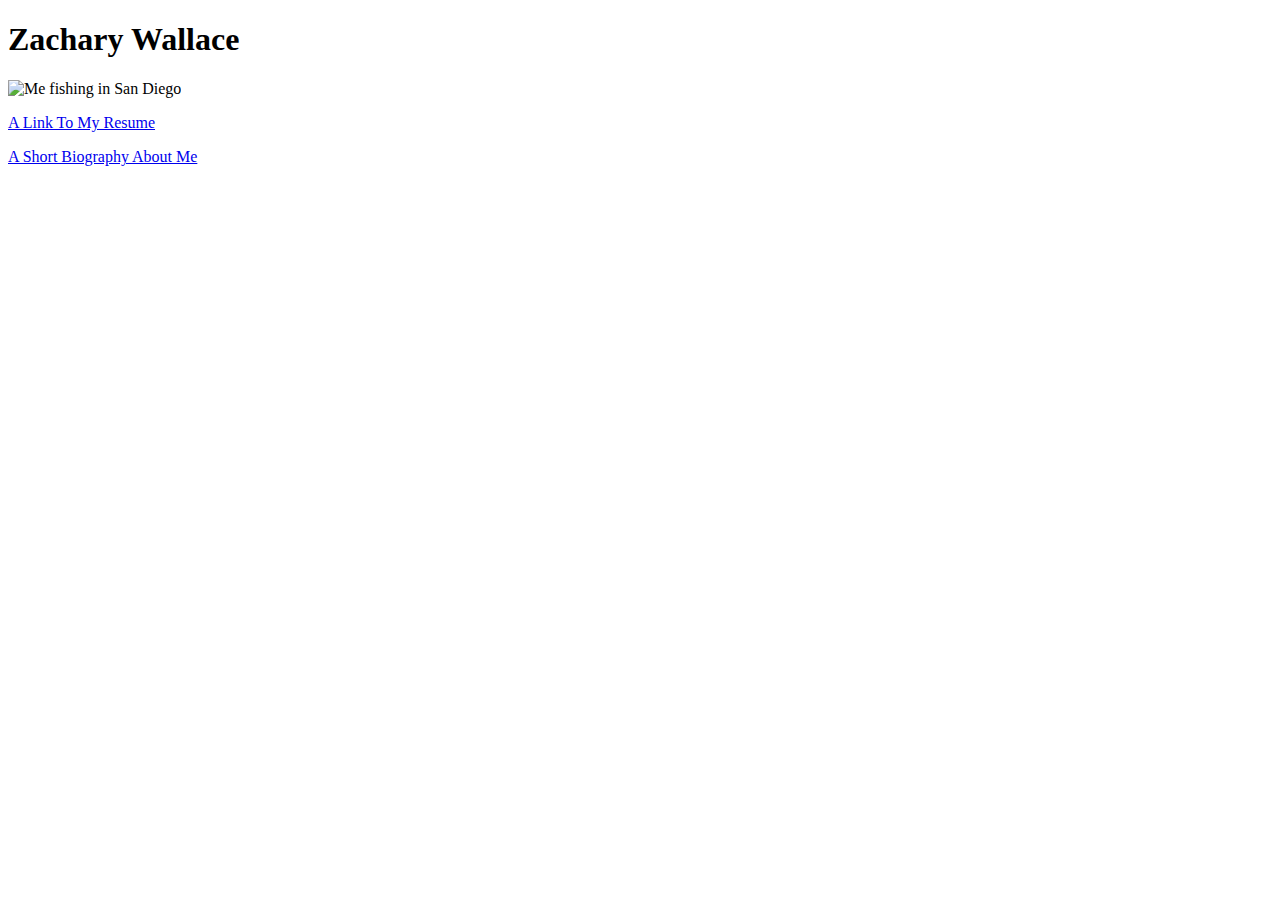
==== index.html @ 6dde3822 "The index commit" ====
<!DOCTYPE html>

<html>
	<head>
	<title>A Webpage About Zachary Wallace</title>
	<link href = "style.css" rel = "stylesheet" />	
	</head>

	<body>
	<h1>Zachary Wallace</h1>
	<p id = "image"><img src = "Desktop/IMG_0597.jpg" alt = "Me fishing in San Diego" /></p>
	<p><a href = "https://zwalla01.github.io/resume.html">A Link To My Resume</a></p>
	<p><a href = "https://zwalla01.github.io/bio.html">A Short Biography About Me</a></p>
	</body>
</html>
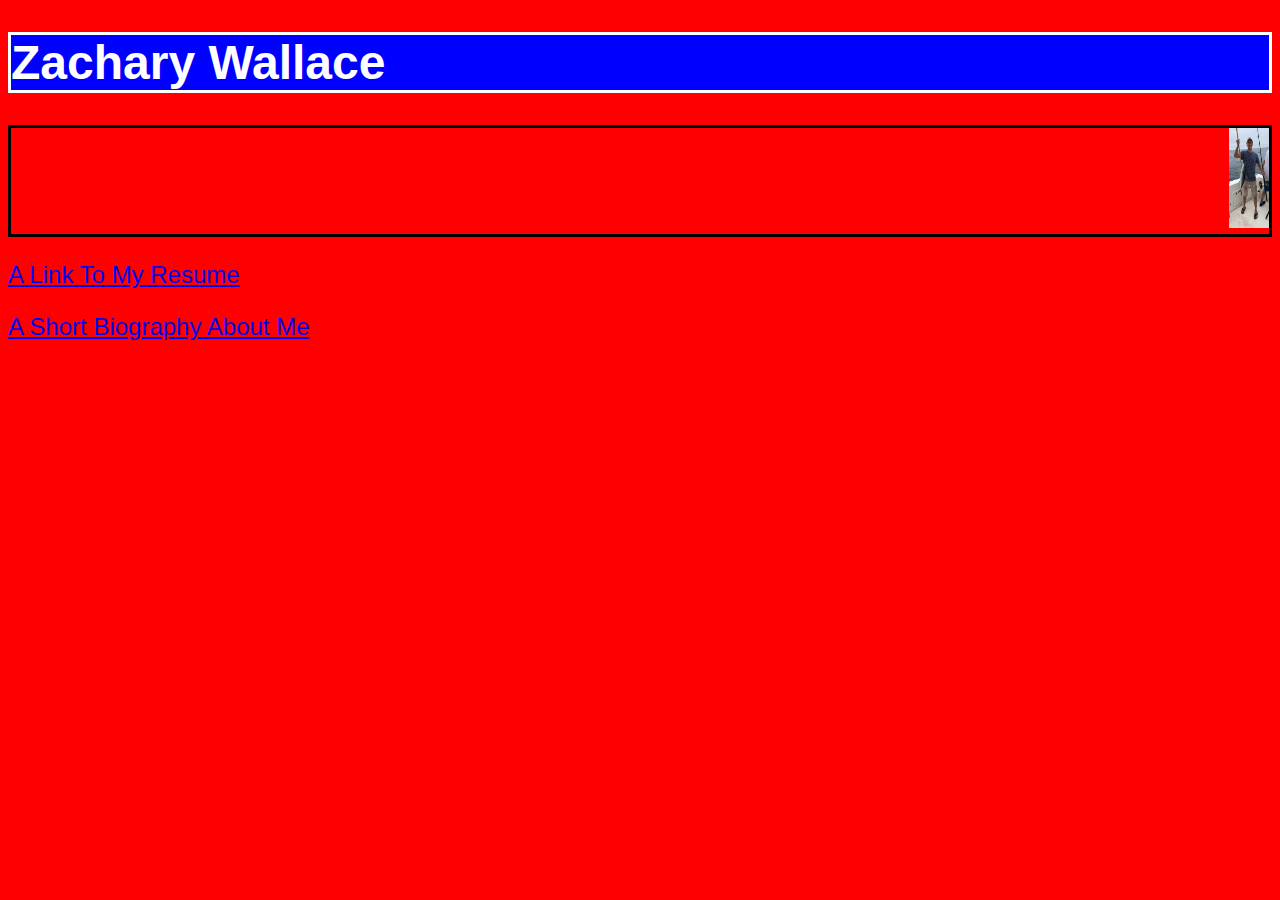
==== commit 7a8a3660: "Update index.html" ====
--- a/index.html
+++ b/index.html
@@ -8,7 +8,7 @@
 
 	<body>
 	<h1>Zachary Wallace</h1>
-	<p id = "image"><img src = "Desktop/IMG_0597.jpg" alt = "Me fishing in San Diego" /></p>
+	<p id = "image"><img src = "Desktop/IMG_0597.jpg" width = 40 height = 100 alt = "Me fishing in San Diego" /></p>
 	<p><a href = "https://zwalla01.github.io/resume.html">A Link To My Resume</a></p>
 	<p><a href = "https://zwalla01.github.io/bio.html">A Short Biography About Me</a></p>
 	</body>
--- a/style.css
+++ b/style.css
@@ -0,0 +1,61 @@
+/* This is my styling sheet for my website */
+
+body {
+	font-family: Helvetica,Arial,sans-serif;
+	background-color: red;
+}
+
+h1 {
+	text-align: left;
+	font-size: 48px;
+	color: white;
+	border-style: solid;
+	background-color: blue;
+	font-family: "Arial";
+}
+
+p {
+	font-size: 24px;
+	color: black;
+	font-family: "Arial";
+}
+
+ol {
+	font-size: 24px;
+	color: black;
+	font-family: "Arial";
+}
+
+#index {
+	font-size: 48px;
+	color:black;
+	font-family: "Arial";
+}
+
+#image {
+	text-align: right;
+	border-style: solid;
+	font-family: "Arial";
+}
+
+#resume {
+	text-align: left;
+	font-size: 36px;
+	color: blue;
+	font-family: "Arial";
+}
+
+#resume_bod {
+	background-color: yellow;
+}
+
+#bio_bod {
+	background-color: green;
+}	 
+
+#bio_p {
+	color: white;
+	font-family: "Arial";
+	font-size: 24px;
+}
+	
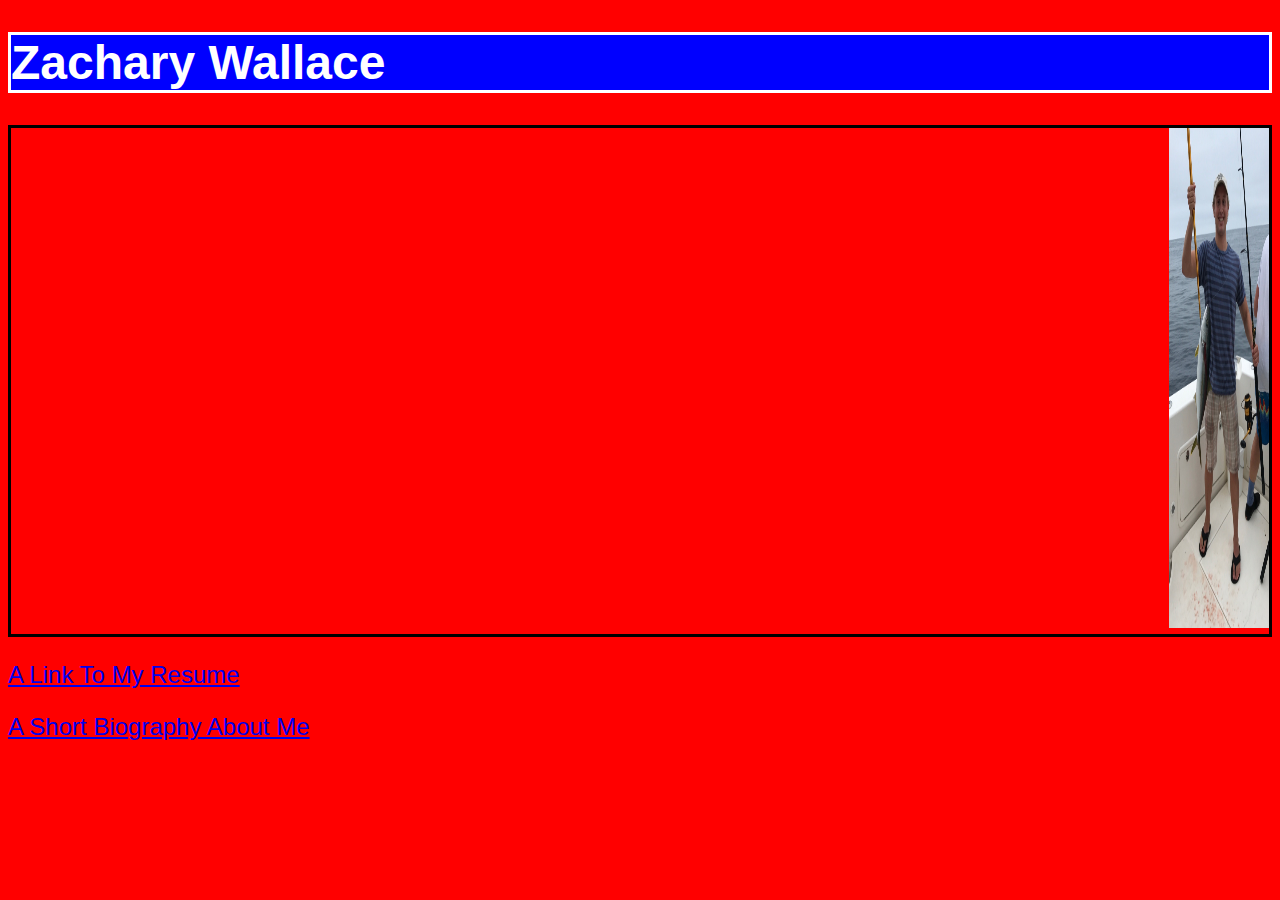
==== commit 80c20845: "Update index.html" ====
--- a/index.html
+++ b/index.html
@@ -8,7 +8,7 @@
 
 	<body>
 	<h1>Zachary Wallace</h1>
-	<p id = "image"><img src = "Desktop/IMG_0597.jpg" width = 40 height = 100 alt = "Me fishing in San Diego" /></p>
+	<p id = "image"><img src = "Desktop/IMG_0597.jpg" width = 100 height = 500 alt = "Me fishing in San Diego" /></p>
 	<p><a href = "https://zwalla01.github.io/resume.html">A Link To My Resume</a></p>
 	<p><a href = "https://zwalla01.github.io/bio.html">A Short Biography About Me</a></p>
 	</body>
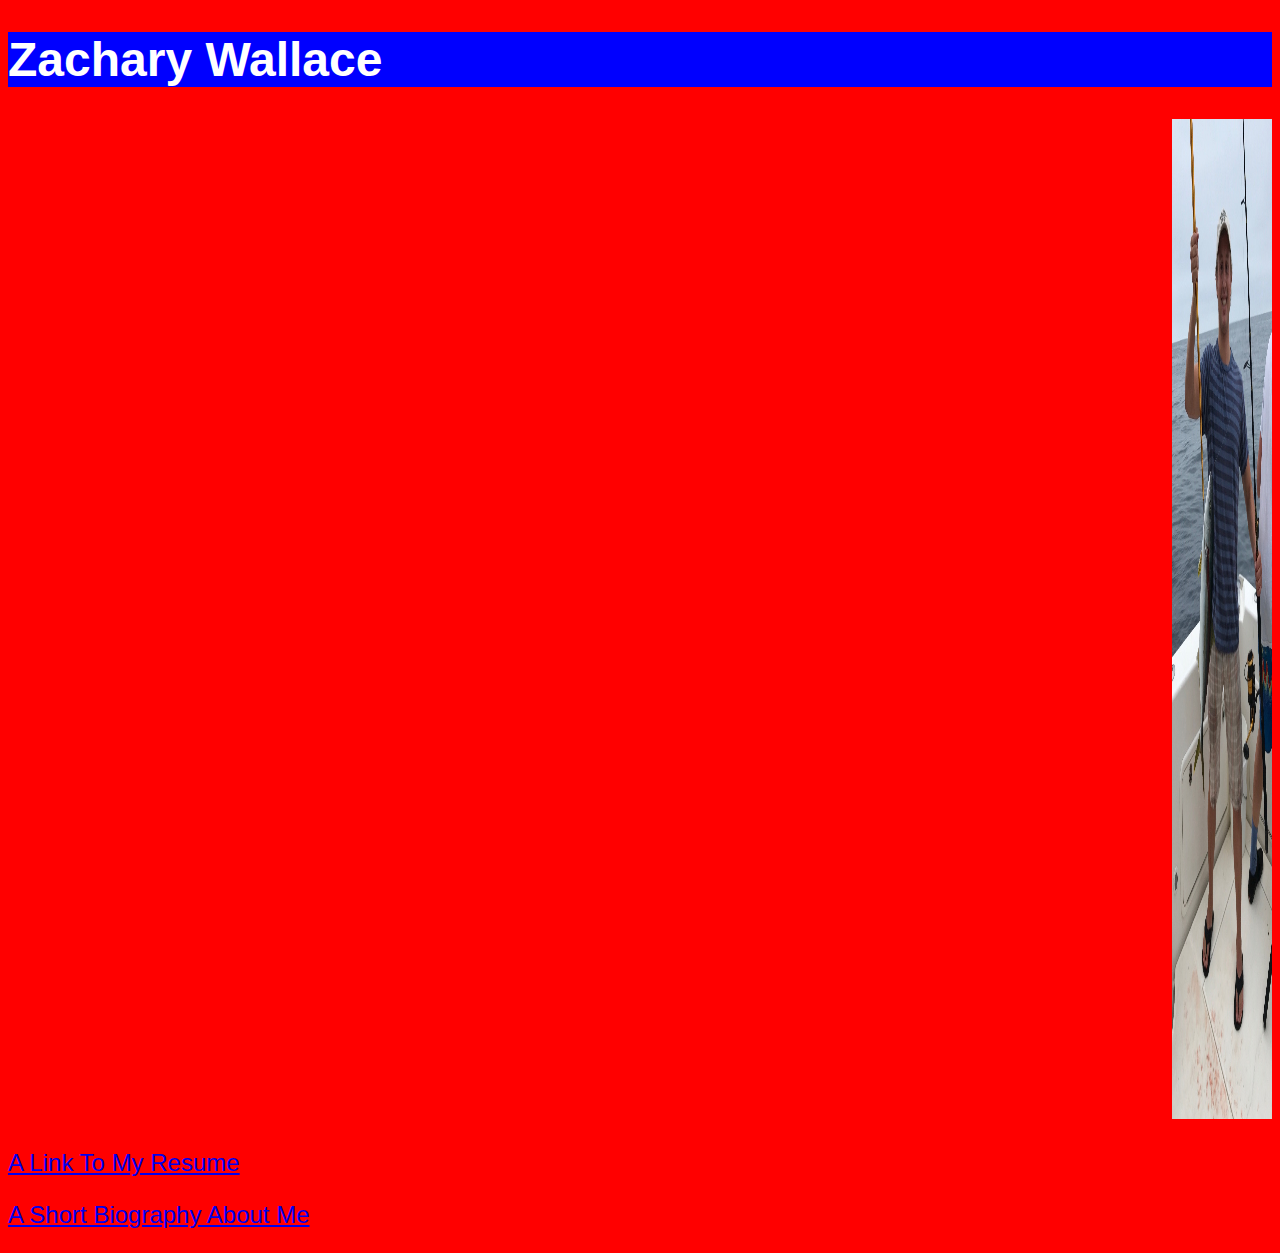
==== commit 2ee7b3f3: "Update index.html" ====
--- a/index.html
+++ b/index.html
@@ -8,7 +8,7 @@
 
 	<body>
 	<h1>Zachary Wallace</h1>
-	<p id = "image"><img src = "Desktop/IMG_0597.jpg" width = 100 height = 500 alt = "Me fishing in San Diego" /></p>
+	<p id = "image"><img src = "Desktop/IMG_0597.jpg" width = 100 height = 1000 alt = "Me fishing in San Diego" /></p>
 	<p><a href = "https://zwalla01.github.io/resume.html">A Link To My Resume</a></p>
 	<p><a href = "https://zwalla01.github.io/bio.html">A Short Biography About Me</a></p>
 	</body>
--- a/style.css
+++ b/style.css
@@ -9,7 +9,6 @@
 	text-align: left;
 	font-size: 48px;
 	color: white;
-	border-style: solid;
 	background-color: blue;
 	font-family: "Arial";
 }
@@ -34,7 +33,6 @@
 
 #image {
 	text-align: right;
-	border-style: solid;
 	font-family: "Arial";
 }
 
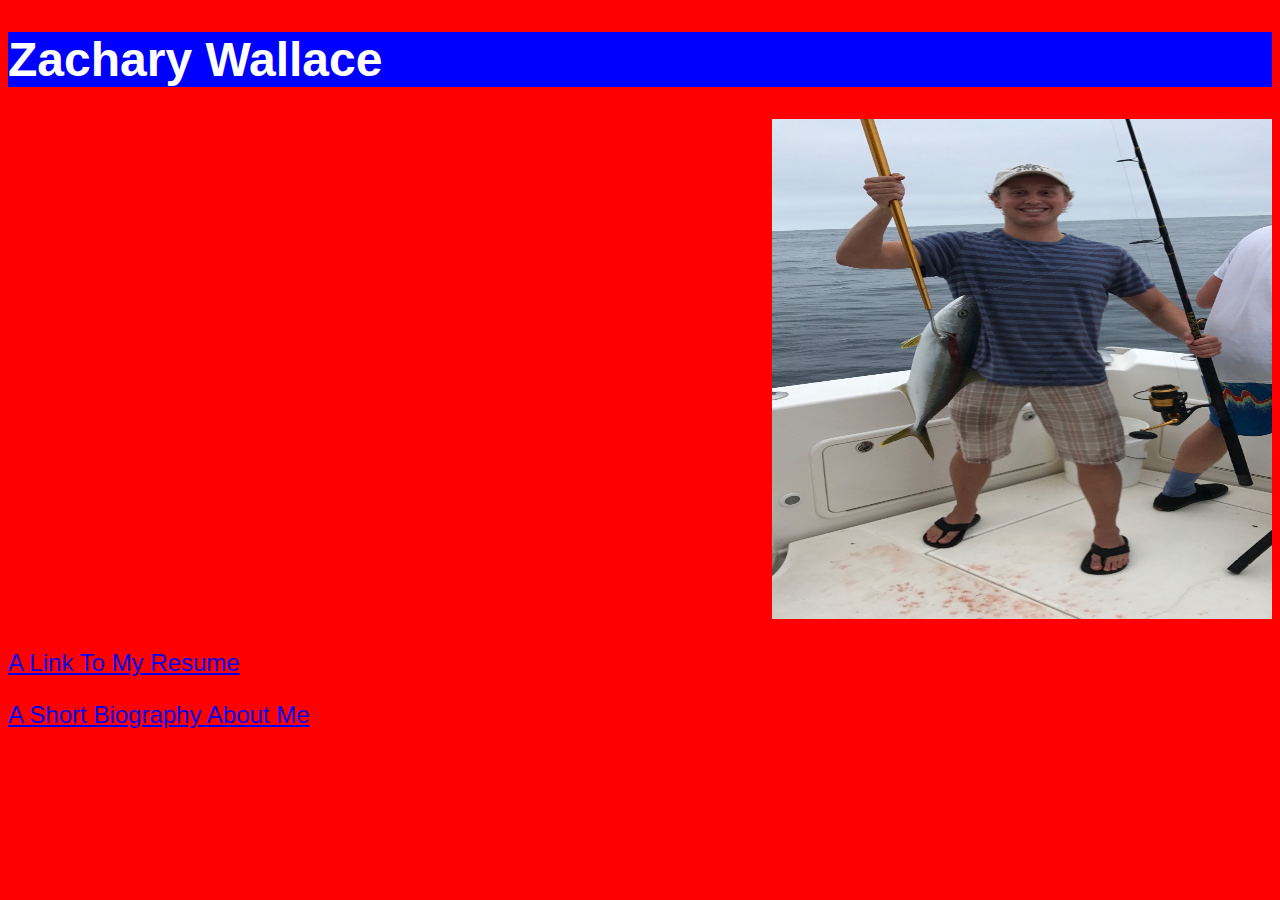
==== commit db7cd3d4: "Update index.html" ====
--- a/index.html
+++ b/index.html
@@ -8,7 +8,7 @@
 
 	<body>
 	<h1>Zachary Wallace</h1>
-	<p id = "image"><img src = "Desktop/IMG_0597.jpg" width = 100 height = 1000 alt = "Me fishing in San Diego" /></p>
+	<p id = "image"><img src = "Desktop/IMG_0597.jpg" width = 500 height = 500 alt = "Me fishing in San Diego" /></p>
 	<p><a href = "https://zwalla01.github.io/resume.html">A Link To My Resume</a></p>
 	<p><a href = "https://zwalla01.github.io/bio.html">A Short Biography About Me</a></p>
 	</body>
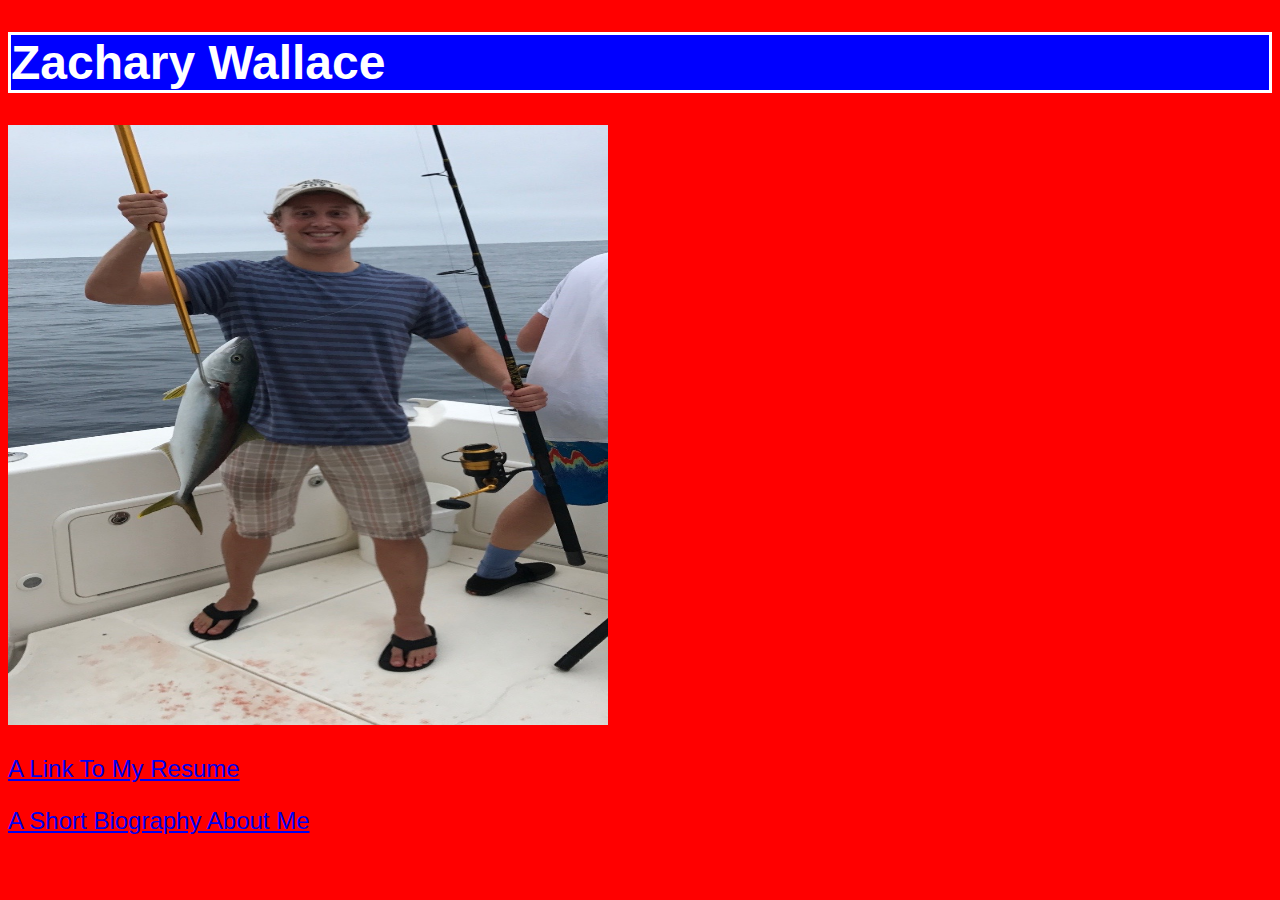
==== commit cf0a3dbd: "Update index.html" ====
--- a/index.html
+++ b/index.html
@@ -8,7 +8,7 @@
 
 	<body>
 	<h1>Zachary Wallace</h1>
-	<p id = "image"><img src = "Desktop/IMG_0597.jpg" width = 500 height = 500 alt = "Me fishing in San Diego" /></p>
+	<p id = "image"><img src = "Desktop/IMG_0597.jpg" width = 600 height = 600 alt = "Me fishing in San Diego" /></p>
 	<p><a href = "https://zwalla01.github.io/resume.html">A Link To My Resume</a></p>
 	<p><a href = "https://zwalla01.github.io/bio.html">A Short Biography About Me</a></p>
 	</body>
--- a/style.css
+++ b/style.css
@@ -9,6 +9,7 @@
 	text-align: left;
 	font-size: 48px;
 	color: white;
+	border-style: solid;
 	background-color: blue;
 	font-family: "Arial";
 }
@@ -32,12 +33,14 @@
 }
 
 #image {
-	text-align: right;
+	text-align: left;
 	font-family: "Arial";
+	max-width: 50%;
+	max-height: 50%;
 }
 
 #resume {
-	text-align: left;
+	text-align: center;
 	font-size: 36px;
 	color: blue;
 	font-family: "Arial";
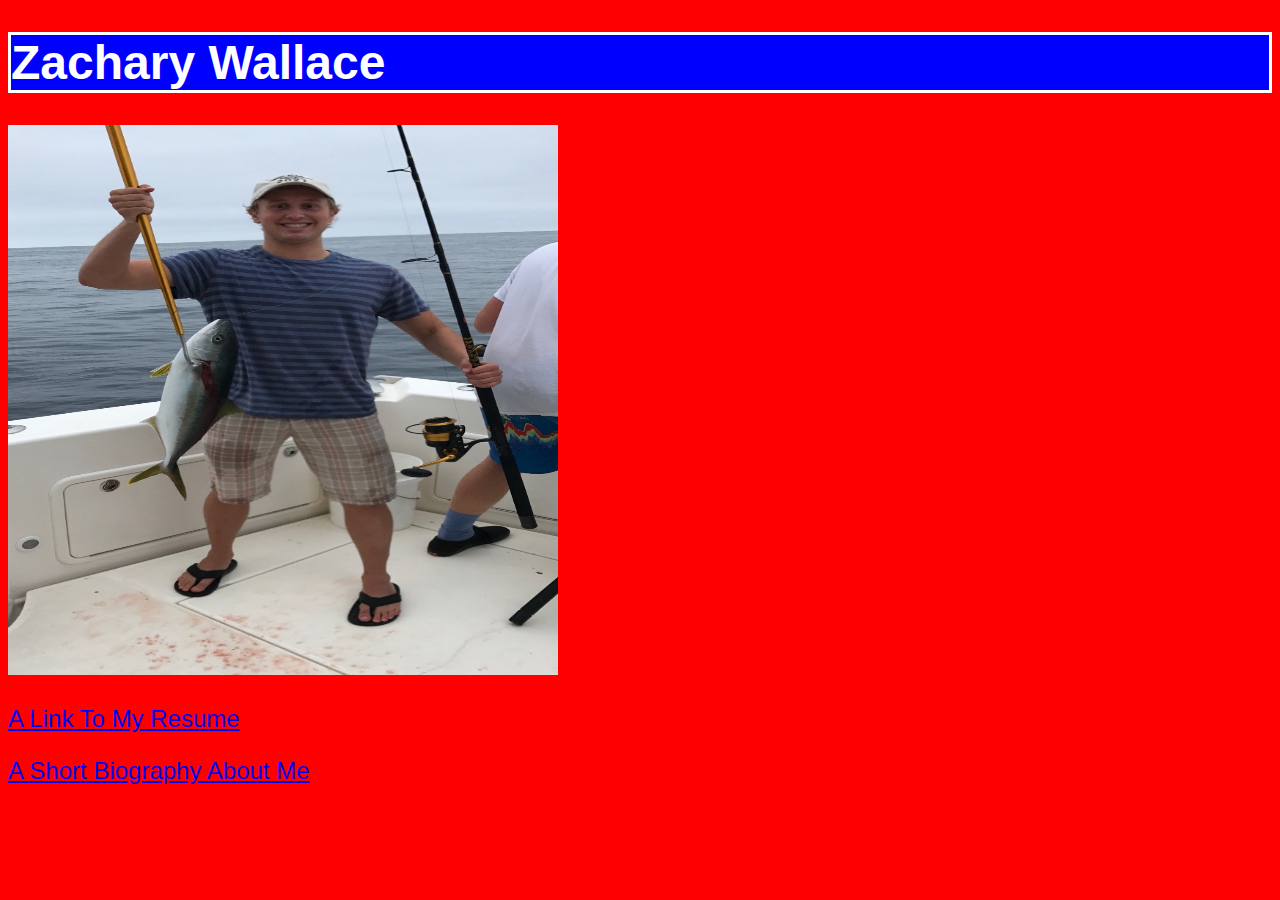
==== commit fbbe3f25: "Update index.html" ====
--- a/index.html
+++ b/index.html
@@ -8,7 +8,7 @@
 
 	<body>
 	<h1>Zachary Wallace</h1>
-	<p id = "image"><img src = "Desktop/IMG_0597.jpg" width = 600 height = 600 alt = "Me fishing in San Diego" /></p>
+	<p id = "image"><img src = "Desktop/IMG_0597.jpg" width = 550 height = 550 alt = "Me fishing in San Diego" /></p>
 	<p><a href = "https://zwalla01.github.io/resume.html">A Link To My Resume</a></p>
 	<p><a href = "https://zwalla01.github.io/bio.html">A Short Biography About Me</a></p>
 	</body>
--- a/style.css
+++ b/style.css
@@ -40,7 +40,7 @@
 }
 
 #resume {
-	text-align: center;
+	text-align: left;
 	font-size: 36px;
 	color: blue;
 	font-family: "Arial";
